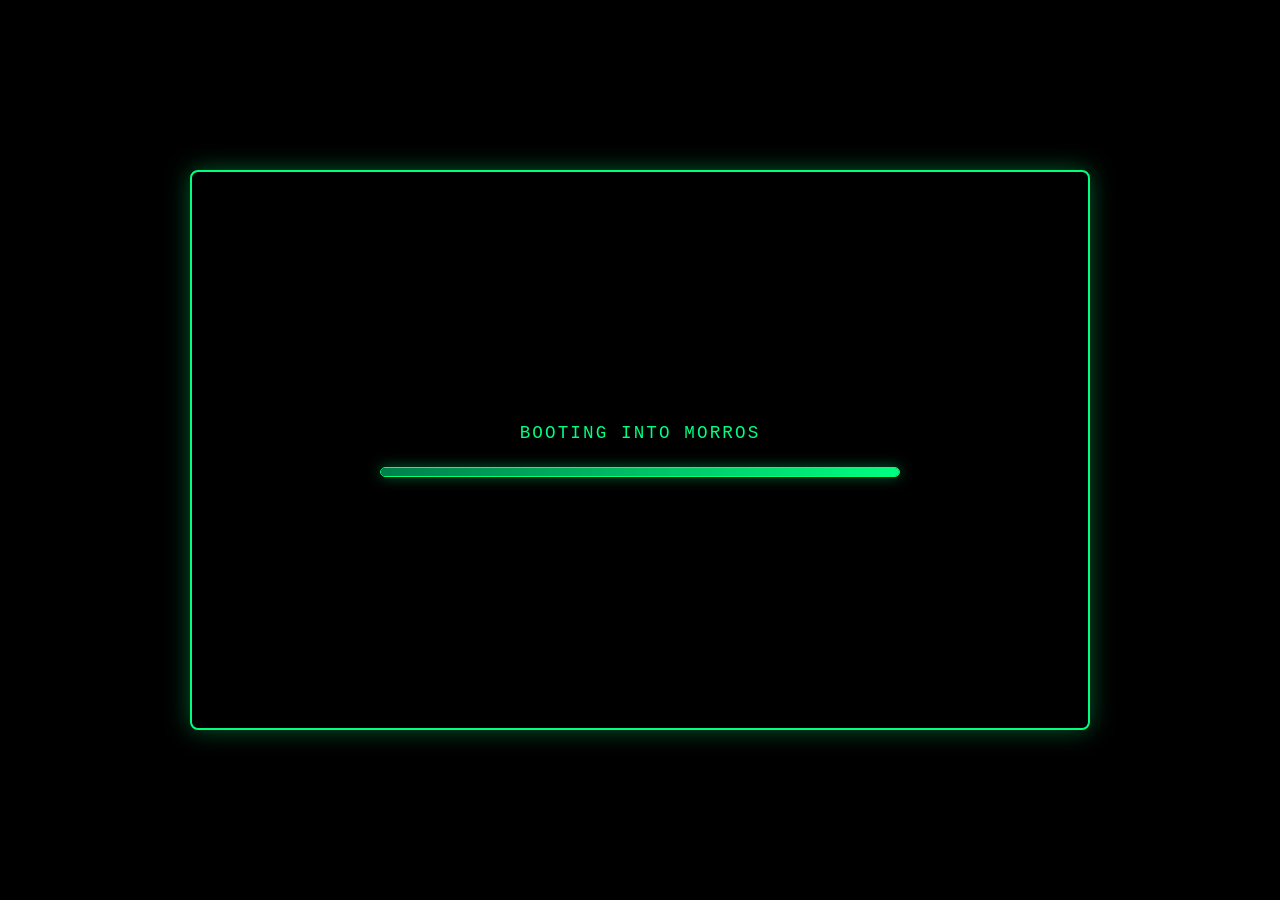
==== index.html @ 29bef324 "Changed MorrOS logo to a drop down menu." ====
<!doctype html>
<html lang="en">
  <head>
    <meta charset="UTF-8" />
    <meta name="viewport" content="width=device-width, initial-scale=1" />
    <title>MorrOS</title>
    <link
      rel="stylesheet"
      href="https://cdnjs.cloudflare.com/ajax/libs/font-awesome/6.7.2/css/all.min.css"
      integrity="sha512-Evv84Mr4kqVGRNSgIGL/F/aIDqQb7xQ2vcrdIwxfjThSH8CSR7PBEakCr51Ck+w+/U6swU2Im1vVX0SVk9ABhg=="
      crossorigin="anonymous"
      referrerpolicy="no-referrer"
    />
    <link rel="stylesheet" href="styles.css" />
  </head>
  <body>
    <!-- Boot screen -->
    <div class="screen" id="boot-screen">
      <div class="screen-inner boot-inner">
        <div class="boot-title">Booting into MorrOS</div>
        <div class="boot-bar-outer">
          <div class="boot-bar-inner"></div>
        </div>
      </div>
    </div>

    <!-- Desktop / “OS” -->
    <div class="desktop hidden" id="desktop">
      <div class="desktop-inner">
        <div class="modal-overlay hidden" id="welcome-modal">
          <article class="window modal-window">
            <header class="window-header">
              <span>WELCOME</span>
            </header>
            <div class="window-body">
              <p>Welcome to MorrOS</p>
              <p>Home of polymath Dr. Jordan Morris</p>
              <p>Please feel free to explore</p>
              <button class="modal-ok" id="welcome-ok">OK</button>
            </div>
          </article>
        </div>

        <header class="top-bar">
          <div class="top-bar-left">
            <div class="menu-dropdown">
              <button
                class="logo-button"
                id="morros-menu-button"
                type="button"
                aria-haspopup="true"
                aria-expanded="false"
                aria-controls="morros-menu"
              >
                MorrOS
              </button>
              <div class="dropdown-menu hidden" id="morros-menu" role="menu">
                <button class="dropdown-item" type="button" role="menuitem">
                  1.21 Gigawatts
                </button>
              </div>
            </div>
            <span class="top-item" data-window="about-window">About</span>
            <span class="top-item" data-window="education-window"
              >Education</span
            >
            <span class="top-item" data-window="projects-window">Projects</span>
            <span class="top-item" data-window="publications-window"
              >Publications</span
            >
            <span class="top-item" data-window="skills-window">Skills</span>
          </div>
          <div class="top-bar-right">
            <div class="top-icons">
              <a
                href="mailto:jordan@jordanmorris.co.uk"
                class="top-icon"
                title="Email"
                aria-label="Email Jordan Morris"
              >
                <i class="fa-regular fa-envelope"></i>
              </a>
              <a
                href="https://www.linkedin.com/in/jordan-morris-a26298294/"
                target="_blank"
                rel="noopener"
                class="top-icon"
                title="LinkedIn"
                aria-label="LinkedIn"
              >
                <i class="fa-brands fa-linkedin"></i>
              </a>
              <a
                href="https://www.researchgate.net/profile/Jordan-Morris-4"
                target="_blank"
                rel="noopener"
                class="top-icon"
                title="ResearchGate"
                aria-label="ResearchGate"
              >
                <i class="fa-brands fa-researchgate"></i>
              </a>
              <a
                href="https://github.com/jordmorr"
                target="_blank"
                rel="noopener"
                class="top-icon"
                title="GitHub"
                aria-label="GitHub"
              >
                <i class="fa-brands fa-github"></i>
              </a>
              <a
                href="https://huggingface.co/jordmorr"
                target="_blank"
                rel="noopener"
                class="top-icon"
                title="Hugging Face"
                aria-label="Hugging Face"
              >
                <svg
                  width="1.25em"
                  height="1.25em"
                  viewBox="0 0 24 24"
                  aria-hidden="true"
                  focusable="false"
                  xmlns="http://www.w3.org/2000/svg"
                >
                  <path
                    d="M16.781 3.277c2.997 1.704 4.844 4.851 4.844 8.258 0 .995-.155 1.955-.443 2.857a1.332 1.332 0 011.125.4 1.41 1.41 0 01.2 1.723c.204.165.352.385.428.632l.017.062c.06.222.12.69-.2 1.166.244.37.279.836.093 1.236-.255.57-.893 1.018-2.128 1.5l-.202.078-.131.048c-.478.173-.89.295-1.061.345l-.086.024c-.89.243-1.808.375-2.732.394-1.32 0-2.3-.36-2.923-1.067a9.852 9.852 0 01-3.18.018C9.778 21.647 8.802 22 7.494 22a11.249 11.249 0 01-2.541-.343l-.221-.06-.273-.08a16.574 16.574 0 01-1.175-.405c-1.237-.483-1.875-.93-2.13-1.501-.186-.4-.151-.867.093-1.236a1.42 1.42 0 01-.2-1.166c.069-.273.226-.516.447-.694a1.41 1.41 0 01.2-1.722c.233-.248.557-.391.917-.407l.078-.001a9.385 9.385 0 01-.44-2.85c0-3.407 1.847-6.554 4.844-8.258a9.822 9.822 0 019.687 0zM4.188 14.758c.125.687 2.357 2.35 2.14 2.707-.19.315-.796-.239-.948-.386l-.041-.04-.168-.147c-.561-.479-2.304-1.9-2.74-1.432-.43.46.119.859 1.055 1.42l.784.467.136.083c1.045.643 1.12.84.95 1.113-.188.295-3.07-2.1-3.34-1.083-.27 1.011 2.942 1.304 2.744 2.006-.2.7-2.265-1.324-2.685-.537-.425.79 2.913 1.718 2.94 1.725l.16.04.175.042c1.227.284 3.565.65 4.435-.604.673-.973.64-1.709-.248-2.61l-.057-.057c-.945-.928-1.495-2.288-1.495-2.288l-.017-.058-.025-.072c-.082-.22-.284-.639-.63-.584-.46.073-.798 1.21.12 1.933l.05.038c.977.721-.195 1.21-.573.534l-.058-.104-.143-.25c-.463-.799-1.282-2.111-1.739-2.397-.532-.332-.907-.148-.782.541zm14.842-.541c-.533.335-1.563 2.074-1.94 2.751a.613.613 0 01-.687.302.436.436 0 01-.176-.098.303.303 0 01-.049-.06l-.014-.028-.008-.02-.007-.019-.003-.013-.003-.017a.289.289 0 01-.004-.048c0-.12.071-.266.25-.427.026-.024.054-.047.084-.07l.047-.036c.022-.016.043-.032.063-.049.883-.71.573-1.81.131-1.917l-.031-.006-.056-.004a.368.368 0 00-.062.006l-.028.005-.042.014-.039.017-.028.015-.028.019-.036.027-.023.02c-.173.158-.273.428-.31.542l-.016.054s-.53 1.309-1.439 2.234l-.054.054c-.365.358-.596.69-.702 1.018-.143.437-.066.868.21 1.353.055.097.117.195.187.296.882 1.275 3.282.876 4.494.59l.286-.07.25-.074c.276-.084.736-.233 1.2-.42l.188-.077.065-.028.064-.028.124-.056.081-.038c.529-.252.964-.543.994-.827l.001-.036a.299.299 0 00-.037-.139c-.094-.176-.271-.212-.491-.168l-.045.01c-.044.01-.09.024-.136.04l-.097.035-.054.022c-.559.23-1.238.705-1.607.745h.006a.452.452 0 01-.05.003h-.024l-.024-.003-.023-.005c-.068-.016-.116-.06-.14-.142a.22.22 0 01-.005-.1c.062-.345.958-.595 1.713-.91l.066-.028c.528-.224.97-.483.985-.832v-.04a.47.47 0 00-.016-.098c-.048-.18-.175-.251-.36-.251-.785 0-2.55 1.36-2.92 1.36-.025 0-.048-.007-.058-.024a.6.6 0 01-.046-.088c-.1-.238.068-.462 1.06-1.066l.209-.126c.538-.32 1.01-.588 1.341-.831.29-.212.475-.406.503-.6l.003-.028c.008-.113-.038-.227-.147-.344a.266.266 0 00-.07-.054l-.034-.015-.013-.005a.403.403 0 00-.13-.02c-.162 0-.369.07-.595.18-.637.313-1.431.952-1.826 1.285l-.249.215-.033.033c-.08.078-.288.27-.493.386l-.071.037-.041.019a.535.535 0 01-.122.036h.005a.346.346 0 01-.031.003l.01-.001-.013.001c-.079.005-.145-.021-.19-.095a.113.113 0 01-.014-.065c.027-.465 2.034-1.991 2.152-2.642l.009-.048c.1-.65-.271-.817-.791-.493zM11.938 2.984c-4.798 0-8.688 3.829-8.688 8.55 0 .692.083 1.364.24 2.008l.008-.009c.252-.298.612-.46 1.017-.46.355.008.699.117.993.312.22.14.465.384.715.694.261-.372.69-.598 1.15-.605.852 0 1.367.728 1.562 1.383l.047.105.06.127c.192.396.595 1.139 1.143 1.68 1.06 1.04 1.324 2.115.8 3.266a8.865 8.865 0 002.024-.014c-.505-1.12-.26-2.17.74-3.186l.066-.066c.695-.684 1.157-1.69 1.252-1.912.195-.655.708-1.383 1.56-1.383.46.007.889.233 1.15.605.25-.31.495-.553.718-.694a1.87 1.87 0 01.99-.312c.357 0 .682.126.925.36.14-.61.215-1.245.215-1.898 0-4.722-3.89-8.55-8.687-8.55zm1.857 8.926l.439-.212c.553-.264.89-.383.89.152 0 1.093-.771 3.208-3.155 3.262h-.184c-2.325-.052-3.116-2.06-3.156-3.175l-.001-.087c0-1.107 1.452.586 3.25.586.716 0 1.379-.272 1.917-.526zm4.017-3.143c.45 0 .813.358.813.8 0 .441-.364.8-.813.8a.806.806 0 01-.812-.8c0-.442.364-.8.812-.8zm-11.624 0c.448 0 .812.358.812.8 0 .441-.364.8-.812.8a.806.806 0 01-.813-.8c0-.442.364-.8.813-.8zm7.79-.841c.32-.384.846-.54 1.33-.394.483.146.83.564.878 1.06.048.495-.212.97-.659 1.203-.322.168-.447-.477-.767-.585l.002-.003c-.287-.098-.772.362-.925.079a1.215 1.215 0 01.14-1.36zm-4.323 0c.322.384.377.92.14 1.36-.152.283-.64-.177-.925-.079l.003.003c-.108.036-.194.134-.273.24l-.118.165c-.11.15-.22.262-.377.18a1.226 1.226 0 01-.658-1.204c.048-.495.395-.913.878-1.059a1.262 1.262 0 011.33.394z"
                    fill="currentColor"
                  ></path>
                </svg>
              </a>
              <a
                href="https://www.credly.com/users/jordan-morris.b3f1a848/badges"
                target="_blank"
                rel="noopener"
                class="top-icon"
                title="Credly"
                aria-label="Credly Badges"
              >
                <i class="fa-solid fa-c"></i>
              </a>
              <a
                href="https://scholar.google.com/citations?user=BD4R4tYAAAAJ"
                target="_blank"
                rel="noopener"
                class="top-icon"
                title="Google Scholar"
                aria-label="Google Scholar"
              >
                <i class="fa-brands fa-google-scholar"></i>
              </a>
              <a
                href="https://www.ncl.ac.uk/engineering/staff/profile/jordanmorris.html"
                target="_blank"
                rel="noopener"
                class="top-icon"
                title="Newcastle University"
                aria-label="Newcastle University Profile"
              >
                <i class="fa-solid fa-school"></i>
              </a>
            </div>
            <span id="top-clock"></span>
          </div>
        </header>

        <main class="desktop-main">
          <section class="windows-area">
            <!-- ABOUT (already open by default) -->
            <article class="window" id="about-window">
              <header class="window-header">
                <span>ABOUT.md</span>
                <button class="btn-close" data-close>&times;</button>
              </header>

              <div class="window-body">
                <div class="about-card">
                  <div class="about-image">
                    <video
                      id="profile-video"
                      src="images/profile.mp4"
                      poster="images/profile.jpg"
                      preload="auto"
                      playsinline
                      muted
                    ></video>
                  </div>

                  <div class="about-content">
                    <p class="name-title"><strong>Dr. Jordan Morris</strong></p>
                    <p>
                      <span class="highlight-role">AI Guru</span> |
                      <span class="highlight-role">ASIC Designer</span> |
                      <span class="highlight-role">Electronic Engineer</span> |
                      <span class="highlight-role">Software Dev </span> |
                      <span class="highlight-role">DevOps</span> |
                      <span class="highlight-role">Full Stack</span>
                    </p>

                    <p>
                      <span class="location">Bay Area, California, USA</span> •
                      Dual-National (British/Irish) with US Green Card (EB-1A
                      Visa)
                    </p>

                    <p>
                      25+ years programming experience in various languages
                      (C/C++, Python, TypeScript) and 13+ years ASIC hardware
                      design (Cadence &amp; Synopsys flows, Calibre) mainly
                      digital, but some analog. Speciality skills include
                      asynchronous logic design, subthreshold design and
                      physical modelling.
                    </p>

                    <p>
                      8+ years experience working in AI research, principally
                      focused on novel bitwise AI architectures.
                    </p>

                    <p>
                      I started web development by learning HTML using
                      Dreamweaver, LAMP stacks, Flash and ActionScript in my
                      teens and have remained up to date with the topic ever
                      since.
                    </p>

                    <p>Currently in love with Agentic AI.</p>

                    <p>
                      <strong>Contact:</strong>
                      <a href="mailto:jordan@jordanmorris.co.uk">
                        jordan@jordanmorris.co.uk
                      </a>
                    </p>
                  </div>
                </div>
              </div>
            </article>

            <!-- EDUCATION (open by default) -->
            <article class="window" id="education-window">
              <header class="window-header">
                <span>EDUCATION.md</span>
                <button class="btn-close" data-close>&times;</button>
              </header>
              <div class="window-body">
                <p>
                  <strong class="section-title"
                    >Education – Newcastle University, UK</strong
                  >
                </p>

                <div class="education-columns">
                  <div class="education-column">
                    <span class="degree"
                      >PhD – VLSI Design and Semiconductor Physics</span
                    >
                    <p>iCase award (Sponsored PhD)</p>
                    <p>Served at Arm HQ, Cambridge UK</p>
                    <p>Applied Silicon Research Team</p>
                    <p>
                      (Small 9-man research group with 3 of the original 12
                      founders)
                    </p>
                    <p>
                      <a
                        href="https://www.researchgate.net/publication/332819889_A_Novel_Deep_Submicron_Bulk_Planar_Sizing_Strategy_For_Low_Energy_Subthreshold_Standard_Cell_Libraries"
                        target="_blank"
                        class="paper-title"
                        >Thesis</a
                      >
                    </p>
                    <p class="date">2013 – 2018</p>
                  </div>

                  <div class="education-column">
                    <span class="degree"
                      >MEng – Electrical and Electronic Engineering</span
                    >
                    <p>summa cum laude</p>
                    <p>with first class honours</p>
                    <p class="date">2012 – 2013</p>
                  </div>

                  <div class="education-column">
                    <span class="degree"
                      >BEng – Electrical and Electronic Engineering</span
                    >
                    <p class="date">2009 – 2012</p>
                  </div>
                </div>
              </div>
            </article>

            <!-- PROJECTS (open by default) -->
            <article class="window" id="projects-window">
              <header class="window-header">
                <span>PROJECTS.md</span>
                <button class="btn-close" data-close>&times;</button>
              </header>
              <div class="window-body">
                <p><strong class="section-title">Projects</strong></p>
                <div class="projects-columns">
                  <div class="project-column">
                    <a href="https://www.bitset.ai/" target="_blank">
                      <img
                        src="images/bitset.png"
                        alt="Bitset Technologies"
                        class="project-logo"
                      />
                    </a>
                    <h3>
                      <a href="https://www.bitset.ai/" target="_blank"
                        >Bitset Technologies</a
                      >
                    </h3>
                    <p class="role">Founder and CTO</p>
                    <p class="date">Aug 2024 – Jan 2026</p>
                  </div>
                  <div class="project-column">
                    <a href="https://www.literal-labs.ai" target="_blank">
                      <img
                        src="images/literal-labs.png"
                        alt="Literal Labs"
                        class="project-logo"
                      />
                    </a>
                    <h3>
                      <a href="https://www.literal-labs.ai" target="_blank"
                        >Literal Labs</a
                      >
                    </h3>
                    <p class="role">Principal Engineer</p>
                    <p class="date">Feb 2023 – Jan 2024</p>
                  </div>
                  <div class="project-column">
                    <a href="http://poets-project.org/" target="_blank">
                      <img
                        src="images/POETS-logo.svg"
                        alt="POETS"
                        class="project-logo"
                      />
                    </a>
                    <h3>
                      <a href="http://poets-project.org/" target="_blank"
                        >POETS</a
                      >
                    </h3>
                    <p class="role">Research Associate</p>
                    <p class="date">Aug 2019 – May 2023</p>
                  </div>
                </div>
              </div>
            </article>

            <!-- PUBLICATIONS (open by default) -->
            <article class="window" id="publications-window">
              <header class="window-header">
                <span>PUBLICATIONS.md</span>
                <button class="btn-close" data-close>&times;</button>
              </header>
              <div class="window-body">
                <p><strong class="section-title">Publications</strong></p>
                <ul class="project-list">
                  <li>
                    <span class="bullet">▸</span>
                    <a
                      href="https://arxiv.org/abs/2403.09680"
                      target="_blank"
                      class="paper-title"
                      >Pre-Sorted Tsetlin Machine (The Genetic K-Medoid
                      Method)</a
                    ><br />
                    J. Morris, A. Yakovlev, Pre-Print, ISTM (International
                    Symposium on the Tsetlin Machine), 2024
                  </li>
                  <li>
                    <span class="bullet">▸</span>
                    <a
                      href="https://www.researchgate.net/publication/375105235_An_Event-Driven_Approach_to_Genotype_Imputation_on_a_Custom_RISC-V_Cluster"
                      target="_blank"
                      class="paper-title"
                      >An Event Driven Approach To Genotype Imputation On A
                      RISC-V Cluster</a
                    ><br />
                    J. Morris, A. Rafiev, G. Bragg, M. Vousden, D. B. Thomas, A.
                    Yakovlev, A. D. Brown, IEEE Transactions on Computational
                    Biology and Bioinformatics, 2023
                  </li>
                  <li>
                    <span class="bullet">▸</span>
                    <a
                      href="https://www.researchgate.net/publication/366428042_Event-based_high_throughput_computing_A_series_of_case_studies_on_a_massively_parallel_softcore_machine"
                      target="_blank"
                      class="paper-title"
                      >Event-based High Throughput Computing: A Series of Case
                      Studies on a Massively Parallel Softcore Machine</a
                    ><br />
                    M. Vousden, J. Morris, G. M. Bragg, J. Beaumont, A. Rafiev,
                    W. Luk, D. Thomas, A. D. Brown, IET Computers & Digital
                    Techniques, 2022
                  </li>
                  <li>
                    <span class="bullet">▸</span>
                    <a
                      href="https://www.researchgate.net/publication/362416670_A_Subthreshold_Layout_Strategy_for_Faster_and_Lower_Energy_Complex_Digital_Circuits"
                      target="_blank"
                      class="paper-title"
                      >A Subthreshold Layout Strategy for Faster and Lower
                      Energy Complex Digital Circuits</a
                    ><br />
                    J. Morris, P. Prabhat, J. Myers, A. Yakovlev, Journal of Low
                    Power Electronics and Applications 12, no. 3: 43, 2022
                  </li>
                  <li>
                    <span class="bullet">▸</span>
                    <a
                      href="https://www.researchgate.net/publication/361462342_An_Alternate_Feedback_Mechanism_for_Tsetlin_Machines_on_Parallel_Architectures"
                      target="_blank"
                      class="paper-title"
                      >An Alternate Feedback Mechanism for Tsetlin Machines on
                      Parallel Architectures</a
                    ><br />
                    J. Morris, A. Rafiev, F. Xia, R. Shafik, A. Yakovlev, O. C.
                    Granmo, A. D. Brown, 2022 IEEE International Symposium on
                    Tsetlin Machines, Grimstadt
                  </li>
                  <li>
                    <span class="bullet">▸</span>
                    <a
                      href="https://www.researchgate.net/publication/362469851_Visualization_of_Machine_Learning_Dynamics_in_Tsetlin_Machines"
                      target="_blank"
                      class="paper-title"
                      >Visualization of Machine Learning Dynamics in Tsetlin
                      Machines</a
                    ><br />
                    A. Rafiev, J. Morris, F. Xia, R. Shafik, A. Yakovlev, O. C.
                    Granmo, A. D. Brown, 2022 IEEE International Symposium on
                    Tsetlin Machines, Grimstadt
                  </li>
                  <li>
                    <span class="bullet">▸</span>
                    <a
                      href="https://www.researchgate.net/publication/360053677_Practical_Distributed_Implementation_of_Very_Large_Scale_Petri_Net_Simulations"
                      target="_blank"
                      class="paper-title"
                      >Practical Distributed Implementation of Very Large Scale
                      Petri Net Simulations</a
                    ><br />
                    A. Rafiev, J. Morris, F. Xia, A. Yakovlev, M. Naylor, S.
                    Moore, D. B. Thomas, G. M. Bragg, M. Vousden, A. D. Brown,
                    In: Koutny, M., Kordon, F., Moldt, D. (eds) Transactions on
                    Petri Nets and Other Models of Concurrency XVI. Lecture
                    Notes in Computer Science, vol 13220. Springer, Berlin,
                    Heidelberg
                  </li>
                  <li>
                    <span class="bullet">▸</span>
                    <a
                      href="https://www.researchgate.net/publication/354111561_Low-Latency_Asynchronous_Logic_Design_for_Inference_at_the_Edge"
                      target="_blank"
                      class="paper-title"
                      >Low-Latency Asynchronous Logic Design for Inference at
                      the Edge</a
                    ><br />
                    A. Wheeldon, A. Yakovlev, R. Shafik and J. Morris, Design,
                    Automation & Test in Europe Conference & Exhibition (DATE),
                    2021, pp. 370-373
                  </li>
                  <li>
                    <span class="bullet">▸</span>
                    <a
                      href="https://www.researchgate.net/publication/332161368_Self-timed_minimum_latency_circuits_for_the_internet_of_things"
                      target="_blank"
                      class="paper-title"
                      >Self-timed, Minimum Latency Circuits for the Internet of
                      Things</a
                    ><br />
                    A. Wheeldon, J. Morris, D. Sokolov, A. Yakovlev, Integration
                    2019, 69, 138-146
                  </li>
                  <li>
                    <span class="bullet">▸</span>
                    <a
                      href="https://www.researchgate.net/publication/318665805_Unconventional_Layout_Techniques_for_a_High_Performance_Low_Variability_Subthreshold_Standard_Cell_Library"
                      target="_blank"
                      class="paper-title"
                      >Unconventional Layout Techniques for a High Performance,
                      Low Variability Subthreshold Standard Cell Library</a
                    ><br />
                    J. Morris, P. Prabhat, J. Myers and A. Yakovlev, 2017 IEEE
                    Computer Society Annual Symposium on VLSI (ISVLSI), Bochum,
                    2017, pp. 19-24
                  </li>
                  <li>
                    <span class="bullet">▸</span>
                    <a
                      href="https://www.researchgate.net/publication/321111897_Power_proportional_adder_design_for_Internet_of_Things_in_a_65_nm_process"
                      target="_blank"
                      class="paper-title"
                      >Power-Proportional Adder Design for Internet of Things in
                      a 65nm Process</a
                    ><br />
                    A. Wheeldon, J. Morris, D. Sokolov and A. Yakovlev, 2017
                    27th International Symposium on Power and Timing Modeling,
                    Optimization and Simulation (PATMOS), Thessaloniki, 2017,
                    pp. 1-6.
                  </li>
                </ul>
              </div>
            </article>

            <!-- SKILLS (open by default) -->
            <article class="window" id="skills-window">
              <header class="window-header">
                <span>SKILLS.md</span>
                <button class="btn-close" data-close>&times;</button>
              </header>
              <div class="window-body">
                <div class="skills-grid">
                  <section class="skills-subwindow skills-subwindow-hardware">
                    <header class="skills-subwindow-header">
                      <strong class="section-title">Hardware Skills</strong>
                    </header>
                    <div class="skills-subwindow-body">
                      <p><span class="course-year">Languages</span></p>
                      <ul class="project-list">
                        <li><span class="bullet">▸</span> Verilog/SystemVerilog</li>
                        <li><span class="bullet">▸</span> VHDL</li>
                      </ul>

                      <p>
                        <span class="course-year">Cadence Digital ASIC Flow</span>
                      </p>
                      <ul class="project-list">
                        <li><span class="bullet">▸</span> Xcelium</li>
                        <li><span class="bullet">▸</span> Genus</li>
                        <li><span class="bullet">▸</span> Innovus</li>
                        <li><span class="bullet">▸</span> Tempus</li>
                        <li><span class="bullet">▸</span> Voltus</li>
                        <li><span class="bullet">▸</span> Joules</li>
                        <li><span class="bullet">▸</span> Quantus</li>
                        <li><span class="bullet">▸</span> Pegasus</li>
                        <li><span class="bullet">▸</span> Conformal</li>
                        <li><span class="bullet">▸</span> JasperGold</li>
                      </ul>

                      <p><span class="course-year">Cadence Analog ASIC Flow</span></p>
                      <ul class="project-list">
                        <li><span class="bullet">▸</span> Virtuoso</li>
                        <li><span class="bullet">▸</span> ADEXL</li>
                        <li><span class="bullet">▸</span> Spectre</li>
                      </ul>

                      <p>
                        <span class="course-year">Synopsys Digital ASIC Flow</span>
                      </p>
                      <ul class="project-list">
                        <li><span class="bullet">▸</span> VCS</li>
                        <li><span class="bullet">▸</span> Design Compiler</li>
                        <li><span class="bullet">▸</span> IC Compiler</li>
                        <li><span class="bullet">▸</span> PrimeTime</li>
                      </ul>

                      <p><span class="course-year">Physical ASIC Design</span></p>
                      <ul class="project-list">
                        <li><span class="bullet">▸</span> HSpice</li>
                        <li><span class="bullet">▸</span> SiliconSmart</li>
                        <li><span class="bullet">▸</span> Liberate</li>
                      </ul>

                      <p><span class="course-year">FPGA Design</span></p>
                      <ul class="project-list">
                        <li><span class="bullet">▸</span> Xilinx Vivado</li>
                        <li><span class="bullet">▸</span> Intel Quartus</li>
                      </ul>

                      <p><span class="course-year">Niche Skills</span></p>
                      <ul class="project-list">
                        <li>
                          <span class="bullet">▸</span> Asynchronous Logic Design
                        </li>
                        <li><span class="bullet">▸</span> Subthreshold Physics</li>
                      </ul>
                    </div>
                  </section>

                  <section class="skills-subwindow skills-subwindow-software">
                    <header class="skills-subwindow-header">
                      <strong class="section-title">Software Skills</strong>
                    </header>
                    <div class="skills-subwindow-body">
                      <p><span class="course-year">Recent Experience</span></p>
                      <ul class="project-list">
                        <li><span class="bullet">▸</span> Typescript/Javascript</li>
                        <li><span class="bullet">▸</span> C</li>
                        <li><span class="bullet">▸</span> C++</li>
                        <li><span class="bullet">▸</span> Python</li>
                        <li><span class="bullet">▸</span> Bash</li>
                        <li><span class="bullet">▸</span> CUDA</li>
                        <li><span class="bullet">▸</span> MPI</li>
                      </ul>

                      <p><span class="course-year">Previous Experience</span></p>
                      <ul class="project-list">
                        <li><span class="bullet">▸</span> .NET</li>
                        <li><span class="bullet">▸</span> Visual Basic</li>
                        <li><span class="bullet">▸</span> Java</li>
                      </ul>
                    </div>
                  </section>

                  <section class="skills-subwindow skills-subwindow-ai">
                    <header class="skills-subwindow-header">
                      <strong class="section-title">AI Skills</strong>
                    </header>
                    <div class="skills-subwindow-body">
                      <ul class="project-list">
                        <li><span class="bullet">▸</span> Tensorflow (+lite)</li>
                        <li><span class="bullet">▸</span> PyTorch</li>
                        <li><span class="bullet">▸</span> Keras</li>
                        <li><span class="bullet">▸</span> Agentic AI</li>
                        <li><span class="bullet">▸</span> MCP</li>
                        <li><span class="bullet">▸</span> LLM Fine-Tuning</li>
                      </ul>
                    </div>
                  </section>

                  <section class="skills-subwindow skills-subwindow-web">
                    <header class="skills-subwindow-header">
                      <strong class="section-title">Web Development Skills</strong>
                    </header>
                    <div class="skills-subwindow-body">
                      <ul class="project-list">
                        <li><span class="bullet">▸</span> MERN Stack</li>
                        <li><span class="bullet">▸</span> Next.js</li>
                        <li><span class="bullet">▸</span> SQL</li>
                        <li><span class="bullet">▸</span> Tailwind</li>
                        <li><span class="bullet">▸</span> Sass</li>
                        <li><span class="bullet">▸</span> Docker</li>
                        <li><span class="bullet">▸</span> Kubernetes</li>
                      </ul>
                    </div>
                  </section>

                  <section class="skills-subwindow skills-subwindow-wide">
                    <header class="skills-subwindow-header">
                      <strong class="section-title"
                        >External Development Courses</strong
                      >
                    </header>
                    <div class="skills-subwindow-body">
                      <ul class="project-list">
                        <li>
                          <span class="bullet">▸</span>
                          <span class="course-year">2023</span> - Hardware-Efficient
                          Machine Learning |
                          <span class="course-length">2 days</span> |
                          <span class="course-location">IMEC Academy, Leuven</span>
                        </li>
                        <li>
                          <span class="bullet">▸</span>
                          <span class="course-year">2019</span> - Comprehensive
                          Digital IC Implementation and Sign-Off (using Cadence
                          Tools) | <span class="course-length">5 days</span> |
                          <span class="course-location"
                            >Europractice MSC STFC Rutherford Appleton
                            Laboratory</span
                          >
                        </li>
                        <li>
                          <span class="bullet">▸</span>
                          <span class="course-year">2018</span> - Advanced Low Power
                          Digital IC Implementation (using Cadence Tools) |
                          <span class="course-length">3 days</span> |
                          <span class="course-location"
                            >Europractice MSC STFC Rutherford Appleton
                            Laboratory</span
                          >
                        </li>
                        <li>
                          <span class="bullet">▸</span>
                          <span class="course-year">2017</span> - Real Time Software
                          Design with UML |
                          <span class="course-length">5 days</span> |
                          <span class="course-location">Feabhas Onsite</span>
                        </li>
                        <li>
                          <span class="bullet">▸</span>
                          <span class="course-year">2017</span> - Advanced C
                          Programming | <span class="course-length">5 days</span> |
                          <span class="course-location">Feabhas Onsite</span>
                        </li>
                        <li>
                          <span class="bullet">▸</span>
                          <span class="course-year">2015</span> - Introduction to
                          FPGA Design using Xilinx Vivado Tools |
                          <span class="course-length">2 days</span> |
                          <span class="course-location"
                            >Europractice MSC STFC Rutherford Appleton
                            Laboratory</span
                          >
                        </li>
                        <li>
                          <span class="bullet">▸</span>
                          <span class="course-year">2015</span> - Introduction to
                          FPGA Design using Altera Quartus II |
                          <span class="course-length">2 days</span> |
                          <span class="course-location"
                            >Europractice MSC STFC Rutherford Appleton
                            Laboratory</span
                          >
                        </li>
                        <li>
                          <span class="bullet">▸</span>
                          <span class="course-year">2015</span> - Verilog and System
                          Verilog for Design |
                          <span class="course-length">4 days</span> |
                          <span class="course-location"
                            >Europractice MSC STFC Rutherford Appleton
                            Laboratory</span
                          >
                        </li>
                        <li>
                          <span class="bullet">▸</span>
                          <span class="course-year">2015</span> - Comprehensive
                          Digital IC Implementation and Sign-Off (using Synopsys
                          Tools) | <span class="course-length">5 days</span> |
                          <span class="course-location"
                            >Europractice MSC STFC Rutherford Appleton
                            Laboratory</span
                          >
                        </li>
                        <li>
                          <span class="bullet">▸</span>
                          <span class="course-year">2014</span> - Introduction to
                          Analogue and Mixed Signal IC Design |
                          <span class="course-length">5 days</span> |
                          <span class="course-location"
                            >Europractice MSC STFC Rutherford Appleton
                            Laboratory</span
                          >
                        </li>
                        <li>
                          <span class="bullet">▸</span>
                          <span class="course-year">2014</span> - Introduction to
                          Technology CAD using Synopsys Sentaurus TCAD Tools |
                          <span class="course-length">3 days</span> |
                          <span class="course-location"
                            >Europractice MSC STFC Rutherford Appleton
                            Laboratory</span
                          >
                        </li>
                        <li>
                          <span class="bullet">▸</span>
                          <span class="course-year">2014</span> - Mixed Signal IC
                          Design and Implementation |
                          <span class="course-length">4 days</span> |
                          <span class="course-location"
                            >Europractice MSC STFC Rutherford Appleton
                            Laboratory</span
                          >
                        </li>
                        <li>
                          <span class="bullet">▸</span>
                          <span class="course-year">2013</span> - Analog IC Design,
                          Simulation, Layout and Verification |
                          <span class="course-length">5 days</span> |
                          <span class="course-location"
                            >Europractice MSC STFC Rutherford Appleton
                            Laboratory</span
                          >
                        </li>
                      </ul>
                    </div>
                  </section>
                </div>
              </div>
            </article>
          </section>
        </main>
      </div>
    </div>

    <script src="script.js"></script>
  </body>
</html>
---- styles.css ----
*,
*::before,
*::after {
  box-sizing: border-box;
  margin: 0;
  padding: 0;
}

html,
body {
  height: 100%;
  overflow: hidden;
}

body {
  background: #000;
  color: #00ff7f;
  font-family:
    'IBM Plex Mono', ui-monospace, SFMono-Regular, Menlo, Monaco, Consolas,
    'Liberation Mono', 'Courier New', monospace;
  display: flex;
  align-items: center;
  justify-content: center;
}

.screen {
  width: min(900px, 100vw - 2rem);
  height: min(560px, 100vh - 2rem);
  border-radius: 8px;
  border: 2px solid #00ff7f;
  box-shadow: 0 0 24px rgba(0, 255, 127, 0.35);
  padding: 1.5rem 2rem;
  display: flex;
  align-items: flex-start;
  justify-content: flex-start;
}

.screen-inner {
  width: 100%;
  height: 100%;
  display: flex;
  flex-direction: column;
  gap: 0.4rem;
  font-size: 0.98rem;
}

.boot-inner {
  align-items: center;
  justify-content: center;
  gap: 1.5rem;
}

.boot-title {
  font-size: 1.1rem;
  letter-spacing: 0.12em;
  text-transform: uppercase;
}

.boot-bar-outer {
  width: 100%;
  max-width: 520px;
  height: 10px;
  border-radius: 999px;
  border: 1px solid #00ff7f;
  overflow: hidden;
  background: rgba(0, 0, 0, 0.8);
  box-shadow: 0 0 14px rgba(0, 255, 127, 0.4);
}

.boot-bar-inner {
  height: 100%;
  width: 0;
  background: linear-gradient(90deg, #007f4b, #00ff7f);
  box-shadow: 0 0 20px rgba(0, 255, 127, 0.9);
  transition: width 0.1s linear;
  animation: bootLoad 1500ms linear forwards;
}

@keyframes bootLoad {
  to {
    width: 100%;
  }
}

.hidden {
  display: none !important;
}

/* Desktop / OS layout */
.desktop {
  width: 100%;
  height: 100%;
  display: flex;
  align-items: stretch;
  justify-content: center;
  background: #000;
  color: #c0ffe0;
}

.desktop-inner {
  width: 100%;
  height: 100%;
  margin: 0;
  border-radius: 0;
  border: 2px solid #00ff7f;
  box-shadow: 0 0 30px rgba(0, 255, 127, 0.4);
  display: flex;
  flex-direction: column;
  overflow: hidden;
  background: rgba(0, 0, 0, 0.92);
}

.modal-overlay {
  position: absolute;
  inset: 0;
  display: flex;
  align-items: center;
  justify-content: center;
  background: rgba(0, 0, 0, 0.65);
  z-index: 20;
}

.modal-window {
  height: auto !important;
  min-height: 0 !important;
  max-height: 85vh;
  width: 100%;
  max-width: 380px;
}

.modal-window .window-body {
  text-align: center;
  gap: 0.6rem;
  flex: none;
}

.modal-ok {
  margin-top: 0.8rem;
  background-color: #00ff7f;
  color: #000;
  border: 2px solid #00ff7f;
  padding: 0.45rem 1.5rem;
  font-family: inherit;
  font-size: 0.95rem;
  font-weight: 600;
  cursor: pointer;
  transition: all 0.25s ease;
  border-radius: 4px;
  text-transform: uppercase;
  letter-spacing: 0.05em;
}

.modal-ok:hover {
  background-color: #7cffbf;
  color: #001a0e;
  border-color: #7cffbf;
  box-shadow: 0 0 12px rgba(0, 255, 127, 0.6);
  transform: translateY(-1px);
}

.top-bar {
  display: flex;
  align-items: center;
  justify-content: space-between;
  padding: 0.4rem 0.75rem;
  background: linear-gradient(to bottom, #00351b, #001a0e);
  border-bottom: 1px solid #00ff7f;
  font-size: 0.8rem;
  flex-shrink: 0;
  z-index: 10;
}

.top-bar-left {
  display: flex;
  align-items: center;
  gap: 0.75rem;
}

.menu-dropdown {
  position: relative;
}

.logo-button {
  font: inherit;
  font-weight: 700;
  letter-spacing: 0.15em;
  color: #00ff7f;
  background: transparent;
  border: 1px solid transparent;
  padding: 0.2rem 0.45rem;
  cursor: pointer;
  text-transform: none;
  transition: all 0.2s ease;
}

.logo-button:hover,
.logo-button[aria-expanded='true'] {
  color: #cffff0;
  border-color: rgba(0, 255, 127, 0.7);
  background: rgba(0, 255, 127, 0.12);
  box-shadow: 0 0 12px rgba(0, 255, 127, 0.25);
}

.logo-button:focus-visible,
.dropdown-item:focus-visible {
  outline: 1px solid #7cffbf;
  outline-offset: 2px;
}

.dropdown-menu {
  position: absolute;
  top: calc(100% + 0.35rem);
  left: 0;
  min-width: 210px;
  padding: 0.35rem;
  border: 1px solid #00ff7f;
  background: linear-gradient(to bottom, #002412, #000);
  box-shadow: 0 0 18px rgba(0, 255, 127, 0.25);
  z-index: 25;
}

.dropdown-item {
  width: 100%;
  font: inherit;
  font-weight: 700;
  color: #c0ffe0;
  background: transparent;
  border: 1px solid transparent;
  padding: 0.45rem 0.6rem;
  text-align: left;
  cursor: pointer;
  transition: all 0.2s ease;
}

.dropdown-item:hover {
  color: #001a0e;
  background: #7cffbf;
  border-color: #7cffbf;
}

.top-item {
  cursor: pointer;
  opacity: 0.8;
  transition: all 0.25s ease;
}

.top-item:hover {
  opacity: 1;
  color: #7cffbf;
  text-shadow:
    0 0 6px #00ff7f,
    0 0 12px #00ff7f,
    0 0 20px rgba(0, 255, 127, 0.8);
  transform: translateY(-1px);
}

.top-bar-right {
  display: flex;
  align-items: center;
  gap: 1.1rem;
  font-variant-numeric: tabular-nums;
}

.top-icons {
  display: flex;
  align-items: center;
  gap: 0.95rem;
}

.top-icon {
  color: #00ff7f;
  font-size: 1.22rem;
  transition: all 0.2s ease;
  display: flex;
  align-items: center;
  justify-content: center;
  text-decoration: none;
}

.top-icon:hover {
  color: #7cffbf;
  transform: scale(1.18) translateY(-1px);
  text-decoration: none;
}

.desktop-main {
  flex: 1;
  display: flex;
  flex-direction: column;
  overflow: hidden;
}

.windows-area {
  flex: 1;
  padding: 0.75rem;
  display: flex;
  flex-direction: column;
  gap: 1.25rem;
  overflow-y: auto;
  overflow-x: hidden;
  scrollbar-width: thin;
  scrollbar-color: #00ff7f rgba(0, 255, 127, 0.2);
}

.windows-area::-webkit-scrollbar {
  width: 8px;
}

.windows-area::-webkit-scrollbar-thumb {
  background: #00ff7f;
  border-radius: 4px;
}

.window {
  border-radius: 6px;
  border: 1px solid rgba(0, 255, 127, 0.6);
  background: radial-gradient(circle at top left, #002818, #000 70%);
  display: flex;
  flex-direction: column;
  width: 100%;
  flex-shrink: 0;
  min-height: 340px;
}

.window-header {
  display: flex;
  align-items: center;
  justify-content: space-between;
  padding: 0.35rem 0.5rem;
  background: linear-gradient(to right, #004526, #002414);
  border-bottom: 1px solid rgba(0, 255, 127, 0.7);
  font-size: 0.78rem;
  letter-spacing: 0.08em;
}

.btn-close {
  background: transparent;
  border: 1px solid rgba(0, 255, 127, 0.7);
  border-radius: 2px;
  color: inherit;
  font-size: 0.7rem;
  width: 1.2rem;
  height: 1.1rem;
  padding: 0;
  cursor: pointer;
  transition: all 0.25s ease;
}

.btn-close:hover {
  background: rgba(0, 255, 127, 0.2);
  border-color: #00ff7f;
  color: #00ff7f;
  box-shadow: 0 0 12px rgba(0, 255, 127, 0.9);
  transform: scale(1.15);
}

.btn-close:active {
  transform: scale(0.95);
  background: rgba(0, 255, 127, 0.3);
}

.window-body {
  padding: 0.6rem 0.7rem;
  font-size: 0.84rem;
  line-height: 1.5;
  flex: 1;
  overflow-y: auto;
  overflow-x: hidden;
  color: #f8f8f2;
}

/* IDE-STYLE COLORING */
.window-body strong,
.window-body .section-title {
  color: #50fa7b;
}

.paper-title {
  color: #8be9fd;
  font-weight: 600;
}

.degree {
  color: #bd93f9;
}

.location {
  color: #ffb86c;
}

.date {
  color: #f1fa8c;
}

.course-year {
  color: #bd93f9;
}

.course-length {
  color: #ff79c6;
}

.course-location {
  color: #f1fa8c;
}

.window-body a {
  color: #50fa7b;
  text-decoration: underline;
}

.window-body a:hover {
  color: #8be9fd;
}

.project-list .bullet {
  color: #50fa7b;
  font-weight: bold;
}

.project-list {
  list-style: none;
  display: flex;
  flex-direction: column;
  gap: 0.2rem;
}

.bullet {
  margin-right: 0.3rem;
  color: #00ff7f;
}

/* SKILLS WINDOW */
#skills-window .window-body {
  display: flex;
  flex-direction: column;
  min-height: 0;
}

.skills-grid {
  display: grid;
  grid-template-columns: repeat(2, minmax(0, 1fr));
  gap: 0.75rem;
  min-height: 0;
  flex: 1;
  align-content: start;
}

.skills-subwindow {
  border: 1px solid rgba(0, 255, 127, 0.35);
  border-radius: 4px;
  background: rgba(0, 28, 16, 0.62);
  display: flex;
  flex-direction: column;
  min-height: 0;
}

.skills-subwindow-header {
  padding: 0.35rem 0.55rem;
  border-bottom: 1px solid rgba(0, 255, 127, 0.35);
  background: linear-gradient(to right, rgba(0, 69, 38, 0.9), rgba(0, 36, 20, 0.9));
  letter-spacing: 0.03em;
}

.skills-subwindow-body {
  padding: 0.5rem 0.55rem 0.6rem;
  overflow: visible;
  min-height: 0;
}

.skills-subwindow-body p {
  margin-bottom: 0.35rem;
}

.skills-subwindow-body .project-list + p {
  margin-top: 0.5rem;
}

.skills-subwindow-hardware {
  grid-column: 1;
  grid-row: 1 / span 3;
}

.skills-subwindow-software {
  grid-column: 2;
  grid-row: 1;
}

.skills-subwindow-ai {
  grid-column: 2;
  grid-row: 2;
}

.skills-subwindow-web {
  grid-column: 2;
  grid-row: 3;
}

.skills-subwindow-wide {
  grid-column: 1 / -1;
  grid-row: 4;
}

/* ABOUT WINDOW */
.about-card {
  display: flex;
  gap: 1.2rem;
  align-items: flex-start;
  flex-wrap: wrap;
}

.about-image {
  flex: 0 0 300px;
}

.about-image img,
.about-image video {
  width: 100%;
  height: auto;
  display: block;
  border-radius: 4px;
  border: 1px solid rgba(0, 255, 127, 0.4);
  box-shadow: 0 0 10px rgba(0, 255, 127, 0.2);
}

.about-content {
  flex: 1;
  min-width: 260px;
}

.about-content p {
  margin-bottom: 1.05rem;
}

.name-title {
  font-size: 1.68rem;
  margin-top: 1rem;
  margin-bottom: 1.5rem;
  line-height: 1.2;
}

.highlight-role {
  color: #ff79c6;
  font-weight: 600;
}

.education-columns {
  display: flex;
  gap: 1.75rem;
  flex-wrap: wrap;
  margin-top: 1.2rem;
}

.education-column {
  flex: 1;
  min-width: 240px;
  background: rgba(0, 40, 24, 0.35);
  border: 1px solid rgba(0, 255, 127, 0.25);
  border-radius: 5px;
  padding: 1.1rem 1.25rem;
}

.education-column .degree {
  font-size: 1.05rem;
  font-weight: 600;
  display: block;
  margin-bottom: 0.6rem;
}

.education-column p {
  margin-bottom: 0.45rem;
  line-height: 1.45;
}

.education-column .date {
  font-style: italic;
  font-size: 0.9rem;
  opacity: 0.9;
}

.projects-columns {
  display: flex;
  gap: 1.75rem;
  flex-wrap: wrap;
  margin-top: 1.2rem;
}

.project-column {
  flex: 1;
  min-width: 240px;
  background: rgba(0, 40, 24, 0.35);
  border: 1px solid rgba(0, 255, 127, 0.25);
  border-radius: 5px;
  padding: 1.1rem 1.25rem;
  text-align: center;
}

.project-column img.project-logo {
  width: 100%;
  height: auto;
  border-radius: 4px;
  border: 1px solid rgba(0, 255, 127, 0.4);
  box-shadow: 0 0 10px rgba(0, 255, 127, 0.2);
  margin-bottom: 1rem;
}

.project-column h3 {
  font-size: 1.05rem;
  font-weight: 600;
  color: #bd93f9;
  margin-bottom: 0.6rem;
}

.project-column h3 a {
  color: inherit;
  text-decoration: none;
}

.project-column h3 a:hover {
  color: #50fa7b;
}

.project-column .role {
  color: #ff79c6;
  font-weight: 600;
  margin-bottom: 0.45rem;
}

.project-column .date {
  color: #f1fa8c;
  font-style: italic;
  font-size: 0.9rem;
  opacity: 0.9;
}

/* Mobile behavior */
@media (max-width: 700px) {

  .education-columns,
  .projects-columns {
    flex-direction: column;
    gap: 1.25rem;
  }

  .skills-grid {
    grid-template-columns: 1fr;
  }

  .skills-subwindow,
  .skills-subwindow-hardware,
  .skills-subwindow-software,
  .skills-subwindow-ai,
  .skills-subwindow-web,
  .skills-subwindow-wide {
    grid-column: auto;
    grid-row: auto;
  }

  .about-card {
    flex-direction: column;
    gap: 1.8rem;
  }

  .about-image {
    flex: none;
    width: 300px;
    max-width: 100%;
    margin: 0 auto;
  }
}

@media (max-width: 900px) {
  body {
    align-items: center;
  }

  .desktop-inner {
    width: 100%;
    height: 100%;
    border-radius: 0;
  }
}

@media (max-width: 600px) {
  .screen {
    padding: 1rem;
  }

  .screen-inner {
    font-size: 0.86rem;
  }
}

@media (max-width: 820px) {
  .top-bar {
    flex-direction: column;
    align-items: stretch;
    gap: 0.75rem;
    padding: 0.55rem 1rem;
  }

  .top-bar-left {
    flex-wrap: wrap;
    justify-content: center;
    gap: 0.6rem;
  }

  .top-bar-right {
    flex-direction: column;
    align-items: center;
    gap: 0.7rem;
    width: 100%;
  }

  .top-icons {
    width: 100%;
    justify-content: center;
    gap: 1rem;
  }
}

/* Extra-fine mobile tuning */
@media (max-width: 620px) {
  .top-bar-left {
    gap: 0.5rem;
  }

  .top-item {
    font-size: 0.76rem;
  }

  .top-icons {
    gap: 0.85rem;
  }
}
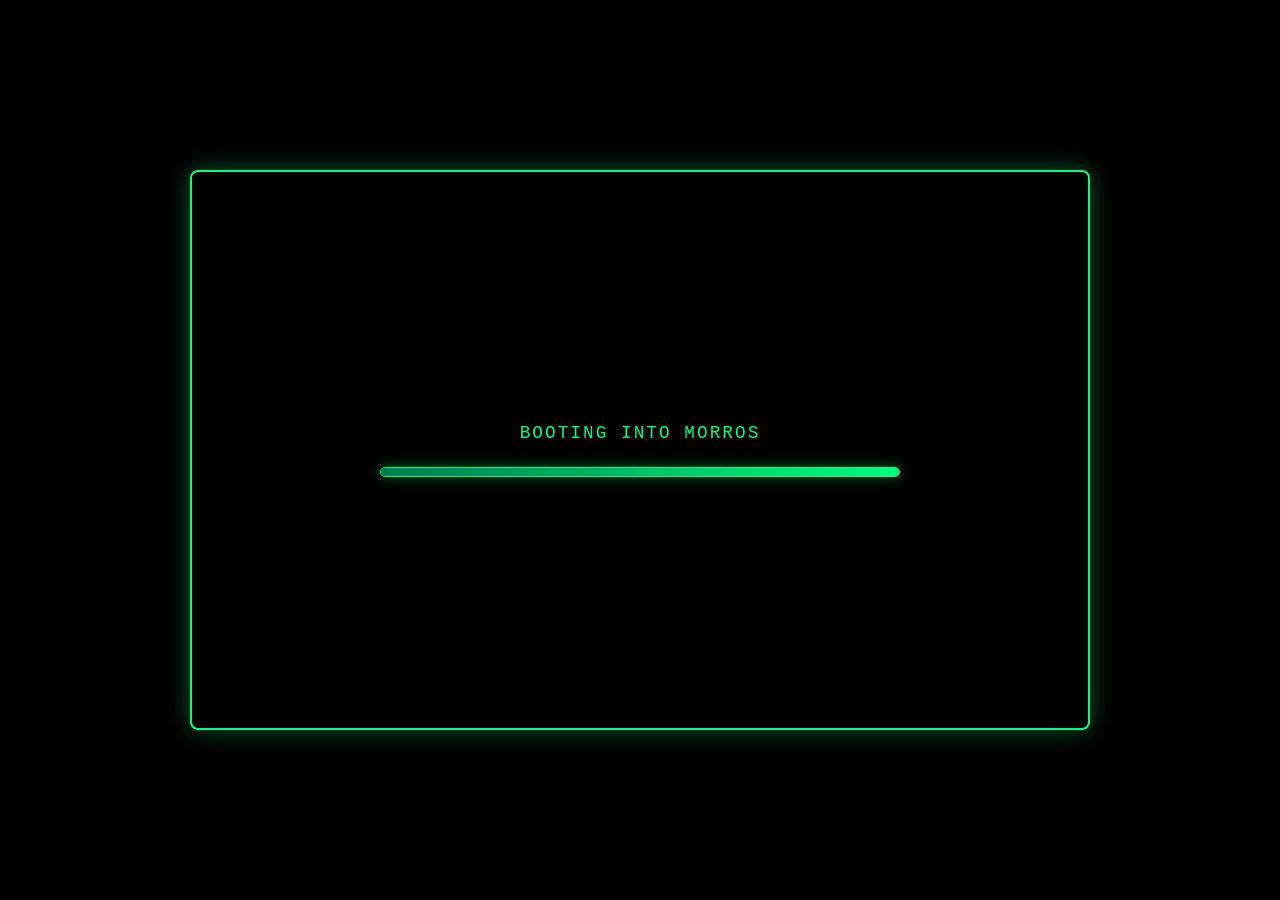
==== commit 8cce7535: "All bugs ironed out." ====
--- a/index.html
+++ b/index.html
@@ -4,6 +4,11 @@
     <meta charset="UTF-8" />
     <meta name="viewport" content="width=device-width, initial-scale=1" />
     <title>MorrOS</title>
+    <script>
+      if (new URLSearchParams(window.location.search).get("skipBoot") === "1") {
+        document.documentElement.classList.add("skip-boot");
+      }
+    </script>
     <link
       rel="stylesheet"
       href="https://cdnjs.cloudflare.com/ajax/libs/font-awesome/6.7.2/css/all.min.css"
@@ -55,7 +60,12 @@
                 MorrOS
               </button>
               <div class="dropdown-menu hidden" id="morros-menu" role="menu">
-                <button class="dropdown-item" type="button" role="menuitem">
+                <button
+                  class="dropdown-item"
+                  id="time-travel-trigger"
+                  type="button"
+                  role="menuitem"
+                >
                   1.21 Gigawatts
                 </button>
               </div>
@@ -785,6 +795,19 @@
       </div>
     </div>
 
+    <div class="time-travel-overlay hidden" id="time-travel-overlay" aria-hidden="true">
+      <video
+        class="time-travel-video"
+        id="time-travel-video"
+        preload="auto"
+        playsinline
+      >
+        <source src="images/flux_capacitor.mp4" type="video/mp4" />
+      </video>
+      <div class="time-travel-scanlines"></div>
+    </div>
+    <div class="time-travel-flash hidden" id="time-travel-flash" aria-hidden="true"></div>
+
     <script src="script.js"></script>
   </body>
 </html>
--- a/styles.css
+++ b/styles.css
@@ -21,6 +21,14 @@
   display: flex;
   align-items: center;
   justify-content: center;
+}
+
+html.skip-boot #boot-screen {
+  display: none !important;
+}
+
+html.skip-boot #desktop {
+  display: flex !important;
 }
 
 .screen {
@@ -238,6 +246,86 @@
   border-color: #7cffbf;
 }
 
+.desktop.time-travel-active .desktop-inner {
+  opacity: 0.5;
+  transform: scale(0.985);
+  filter: blur(1.5px) saturate(0.8);
+}
+
+.desktop-inner {
+  transition:
+    opacity 0.35s ease,
+    transform 0.35s ease,
+    filter 0.35s ease;
+}
+
+.time-travel-overlay {
+  position: fixed;
+  inset: 0;
+  z-index: 50;
+  display: flex;
+  align-items: center;
+  justify-content: center;
+  background:
+    radial-gradient(circle at center, rgba(0, 255, 127, 0.08), transparent 42%),
+    rgba(0, 0, 0, 0.38);
+  backdrop-filter: blur(2px);
+}
+
+.time-travel-video {
+  width: 100%;
+  height: 100%;
+  object-fit: contain;
+  opacity: 0.92;
+  filter:
+    saturate(1.1)
+    drop-shadow(0 0 18px rgba(0, 255, 127, 0.35));
+}
+
+.time-travel-scanlines {
+  position: absolute;
+  inset: 0;
+  pointer-events: none;
+  background:
+    linear-gradient(
+      to bottom,
+      rgba(0, 255, 127, 0.08) 0,
+      rgba(0, 255, 127, 0.08) 1px,
+      transparent 1px,
+      transparent 4px
+    );
+  mix-blend-mode: screen;
+  opacity: 0.35;
+}
+
+.time-travel-flash {
+  position: fixed;
+  inset: 0;
+  z-index: 60;
+  background:
+    radial-gradient(circle at center, #7cffbf 0%, #00ff7f 40%, #00a95a 100%);
+  opacity: 0;
+  pointer-events: none;
+}
+
+.time-travel-flash.active {
+  animation: timeTravelFlash 240ms ease-out forwards;
+}
+
+@keyframes timeTravelFlash {
+  0% {
+    opacity: 0;
+  }
+
+  35% {
+    opacity: 1;
+  }
+
+  100% {
+    opacity: 0;
+  }
+}
+
 .top-item {
   cursor: pointer;
   opacity: 0.8;
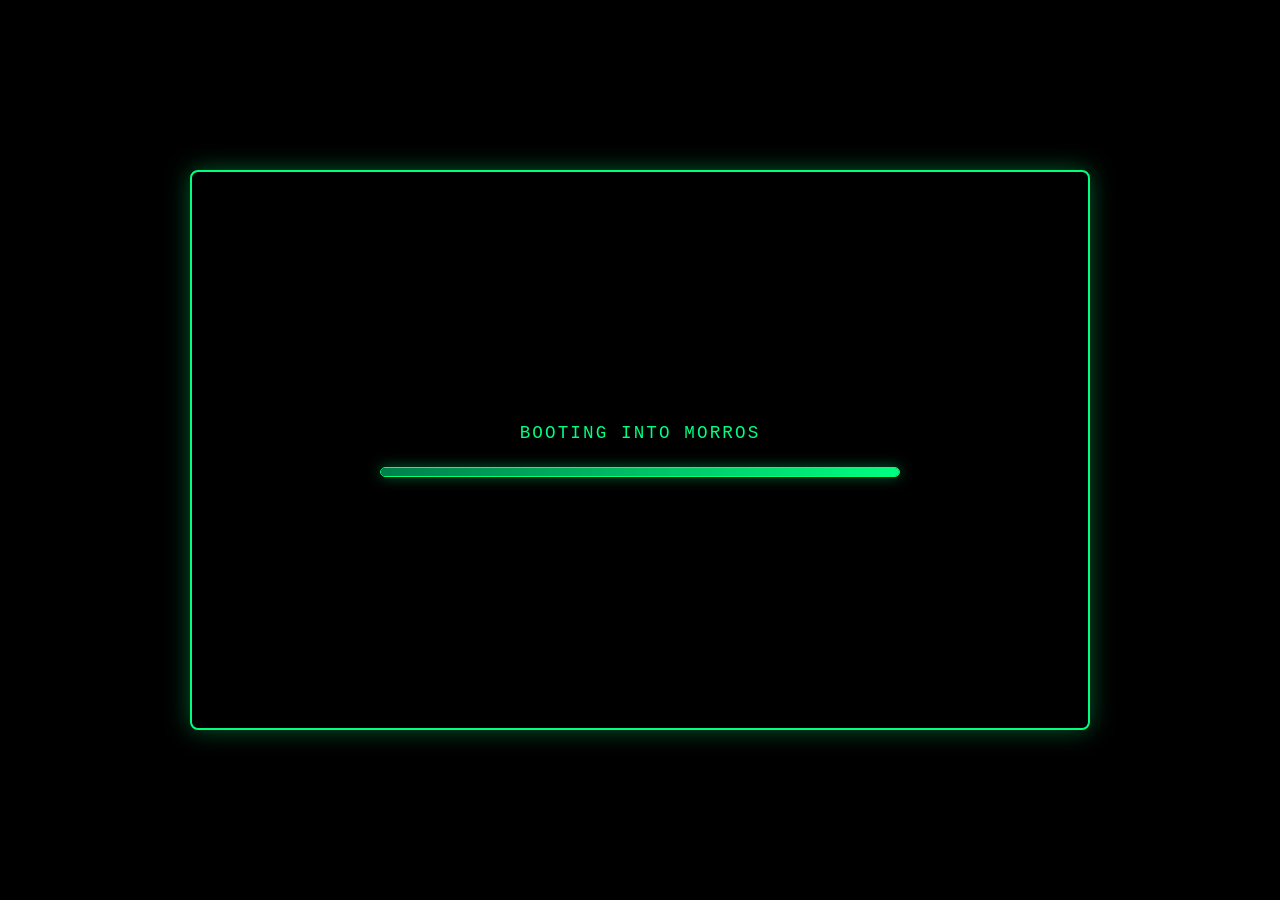
==== commit c1968016: "LinkedIn link updated to shorter, friendlier URL" ====
--- a/index.html
+++ b/index.html
@@ -91,7 +91,7 @@
                 <i class="fa-regular fa-envelope"></i>
               </a>
               <a
-                href="https://www.linkedin.com/in/jordan-morris-a26298294/"
+                href="https://www.linkedin.com/in/jordmorr/"
                 target="_blank"
                 rel="noopener"
                 class="top-icon"
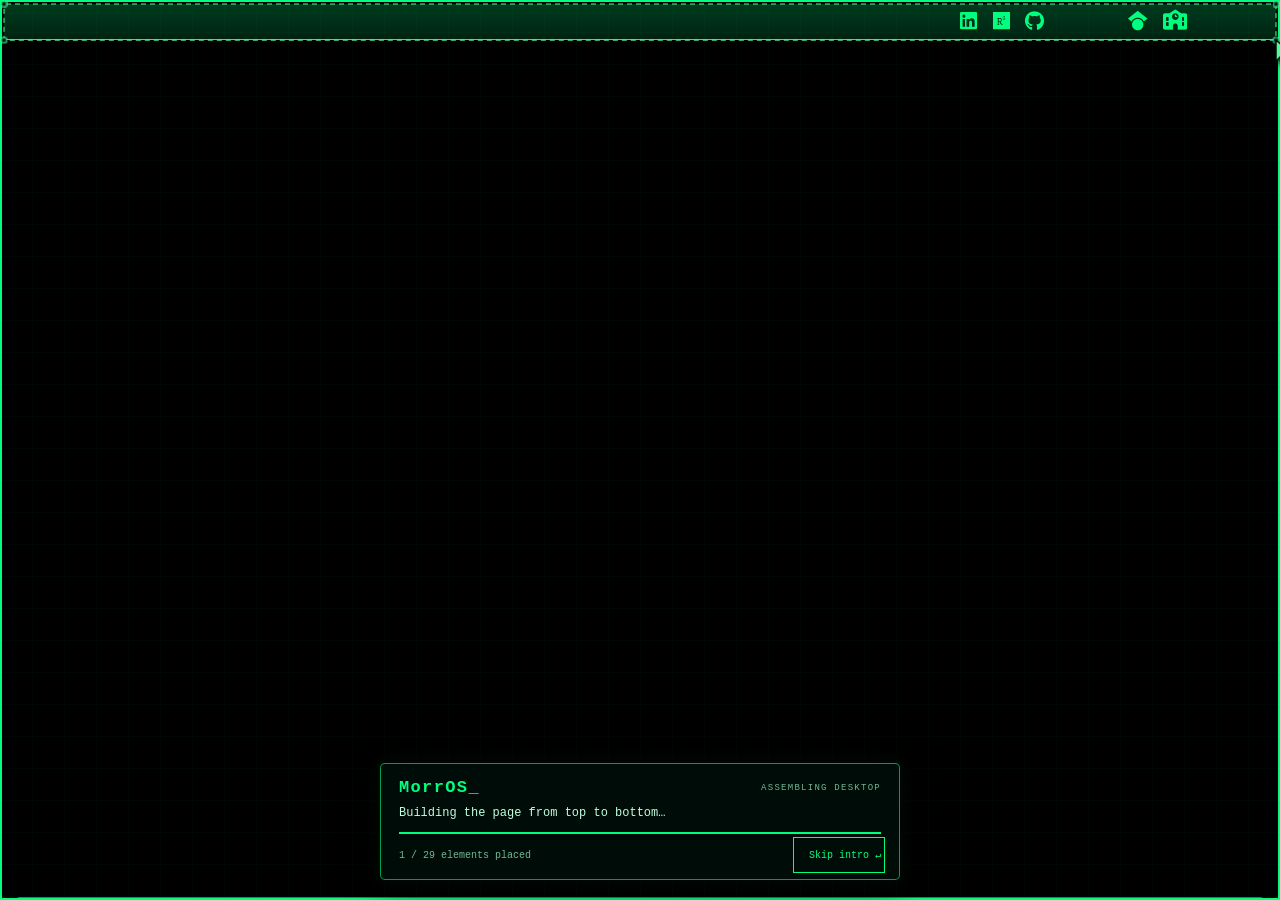
==== commit 8661079a: "Agentic Boot" ====
--- a/index.html
+++ b/index.html
@@ -5,8 +5,21 @@
     <meta name="viewport" content="width=device-width, initial-scale=1" />
     <title>MorrOS</title>
     <script>
-      if (new URLSearchParams(window.location.search).get("skipBoot") === "1") {
+      const bootParams = new URLSearchParams(window.location.search);
+      if (bootParams.get("skipBoot") === "1") {
         document.documentElement.classList.add("skip-boot");
+      } else if (!window.matchMedia("(prefers-reduced-motion: reduce)").matches) {
+        let bootSeen = false;
+        try {
+          bootSeen = localStorage.getItem("morros.boot.v1") === "complete";
+        } catch {}
+        if (!bootSeen || bootParams.get("boot") === "1") {
+          document.documentElement.classList.add("boot-pending");
+          // Reveal the page even if a startup script fails to load.
+          window.morrosBootFallback = setTimeout(() => {
+            document.documentElement.classList.remove("boot-pending");
+          }, 10000);
+        }
       }
     </script>
     <link
@@ -17,20 +30,28 @@
       referrerpolicy="no-referrer"
     />
     <link rel="stylesheet" href="styles.css" />
+    <link rel="stylesheet" href="boot.css" />
   </head>
   <body>
     <!-- Boot screen -->
-    <div class="screen" id="boot-screen">
-      <div class="screen-inner boot-inner">
-        <div class="boot-title">Booting into MorrOS</div>
-        <div class="boot-bar-outer">
-          <div class="boot-bar-inner"></div>
+    <div class="agent-boot hidden" id="boot-screen" role="region" aria-label="MorrOS startup">
+      <div class="boot-effects" id="boot-effects" aria-hidden="true"></div>
+      <div class="boot-hud">
+        <div class="boot-hud-heading">
+          <span class="boot-wordmark">MorrOS<span class="boot-blink">_</span></span>
+          <span class="boot-caption">ASSEMBLING DESKTOP</span>
+        </div>
+        <p id="boot-status">Preparing desktop…</p>
+        <div class="boot-progress" aria-hidden="true"><div id="boot-progress-fill"></div></div>
+        <div class="boot-hud-footer">
+          <span id="boot-counter">Preparing elements</span>
+          <button id="boot-skip" type="button">Skip intro <span aria-hidden="true">↵</span></button>
         </div>
       </div>
     </div>
 
     <!-- Desktop / “OS” -->
-    <div class="desktop hidden" id="desktop">
+    <div class="desktop" id="desktop">
       <div class="desktop-inner">
         <div class="modal-overlay hidden" id="welcome-modal">
           <article class="window modal-window">
@@ -60,6 +81,14 @@
                 MorrOS
               </button>
               <div class="dropdown-menu hidden" id="morros-menu" role="menu">
+                <button
+                  class="dropdown-item"
+                  id="boot-replay"
+                  type="button"
+                  role="menuitem"
+                >
+                  Reboot
+                </button>
                 <button
                   class="dropdown-item"
                   id="time-travel-trigger"
@@ -200,8 +229,8 @@
                   </div>
 
                   <div class="about-content">
-                    <p class="name-title"><strong>Dr. Jordan Morris</strong></p>
-                    <p>
+                    <p class="name-title" data-boot-label="Name"><strong>Dr. Jordan Morris</strong></p>
+                    <p data-boot-label="Professional roles">
                       <span class="highlight-role">AI Guru</span> |
                       <span class="highlight-role">ASIC Designer</span> |
                       <span class="highlight-role">Electronic Engineer</span> |
@@ -210,13 +239,13 @@
                       <span class="highlight-role">Full Stack</span>
                     </p>
 
-                    <p>
+                    <p data-boot-label="Location">
                       <span class="location">Bay Area, California, USA</span> •
                       Dual-National (British/Irish) with US Green Card (EB-1A
                       Visa)
                     </p>
 
-                    <p>
+                    <p data-boot-label="Engineering experience">
                       25+ years programming experience in various languages
                       (C/C++, Python, TypeScript) and 13+ years ASIC hardware
                       design (Cadence &amp; Synopsys flows, Calibre) mainly
@@ -225,21 +254,21 @@
                       physical modelling.
                     </p>
 
-                    <p>
+                    <p data-boot-label="AI research">
                       8+ years experience working in AI research, principally
                       focused on novel bitwise AI architectures.
                     </p>
 
-                    <p>
+                    <p data-boot-label="Web development">
                       I started web development by learning HTML using
                       Dreamweaver, LAMP stacks, Flash and ActionScript in my
                       teens and have remained up to date with the topic ever
                       since.
                     </p>
 
-                    <p>Currently in love with Agentic AI.</p>
-
-                    <p>
+                    <p data-boot-label="Current interests">Currently in love with Agentic AI.</p>
+
+                    <p data-boot-label="Contact details">
                       <strong>Contact:</strong>
                       <a href="mailto:jordan@jordanmorris.co.uk">
                         jordan@jordanmorris.co.uk
@@ -315,6 +344,22 @@
                 <p><strong class="section-title">Projects</strong></p>
                 <div class="projects-columns">
                   <div class="project-column">
+                    <a href="https://www.mercor.com/" target="_blank" rel="noopener">
+                      <img
+                        src="images/Mercor.svg"
+                        alt="Mercor Intelligence"
+                        class="project-logo project-logo-wide"
+                      />
+                    </a>
+                    <h3>
+                      <a href="https://www.mercor.com/" target="_blank" rel="noopener"
+                        >Mercor Intelligence</a
+                      >
+                    </h3>
+                    <p class="role">STEM Expert</p>
+                    <p class="date">May 2026 – Present</p>
+                  </div>
+                  <div class="project-column">
                     <a href="https://www.bitset.ai/" target="_blank">
                       <img
                         src="images/bitset.png"
@@ -328,7 +373,7 @@
                       >
                     </h3>
                     <p class="role">Founder and CTO</p>
-                    <p class="date">Aug 2024 – Jan 2026</p>
+                    <p class="date">Aug 2024 – Mar 2026</p>
                   </div>
                   <div class="project-column">
                     <a href="https://www.literal-labs.ai" target="_blank">
@@ -351,7 +396,7 @@
                       <img
                         src="images/POETS-logo.svg"
                         alt="POETS"
-                        class="project-logo"
+                        class="project-logo project-logo-poets"
                       />
                     </a>
                     <h3>
@@ -361,6 +406,38 @@
                     </h3>
                     <p class="role">Research Associate</p>
                     <p class="date">Aug 2019 – May 2023</p>
+                  </div>
+                  <div class="project-column">
+                    <a href="https://www.borgwarner.com/" target="_blank" rel="noopener">
+                      <img
+                        src="images/BorgWarner.svg"
+                        alt="BorgWarner"
+                        class="project-logo project-logo-wide project-logo-padded"
+                      />
+                    </a>
+                    <h3>
+                      <a href="https://www.borgwarner.com/" target="_blank" rel="noopener"
+                        >BorgWarner</a
+                      >
+                    </h3>
+                    <p class="role">Lead Engineer</p>
+                    <p class="date">Apr 2017 – Jun 2019</p>
+                  </div>
+                  <div class="project-column">
+                    <a href="https://www.arm.com/" target="_blank" rel="noopener">
+                      <img
+                        src="images/Arm_logo_2025.svg"
+                        alt="Arm"
+                        class="project-logo project-logo-wide project-logo-padded"
+                      />
+                    </a>
+                    <h3>
+                      <a href="https://www.arm.com/" target="_blank" rel="noopener"
+                        >Arm</a
+                      >
+                    </h3>
+                    <p class="role">Research Fellow</p>
+                    <p class="date">Aug 2013 – Jul 2016</p>
                   </div>
                 </div>
               </div>
@@ -808,6 +885,7 @@
     </div>
     <div class="time-travel-flash hidden" id="time-travel-flash" aria-hidden="true"></div>
 
+    <script src="boot.js"></script>
     <script src="script.js"></script>
   </body>
 </html>
--- a/styles.css
+++ b/styles.css
@@ -674,7 +674,7 @@
 }
 
 .project-column {
-  flex: 1;
+  flex: 1 1 calc((100% - 3.5rem) / 3);
   min-width: 240px;
   background: rgba(0, 40, 24, 0.35);
   border: 1px solid rgba(0, 255, 127, 0.25);
@@ -686,10 +686,26 @@
 .project-column img.project-logo {
   width: 100%;
   height: auto;
+  aspect-ratio: 596 / 260;
+  /* Crop empty canvas vertically while preserving the artwork's width. */
+  object-fit: cover;
+  background: #000;
   border-radius: 4px;
   border: 1px solid rgba(0, 255, 127, 0.4);
   box-shadow: 0 0 10px rgba(0, 255, 127, 0.2);
   margin-bottom: 1rem;
+}
+
+.project-column img.project-logo-wide {
+  object-fit: contain;
+}
+
+.project-column img.project-logo-poets {
+  object-position: center 25%;
+}
+
+.project-column img.project-logo-padded {
+  padding: 6%;
 }
 
 .project-column h3 {
--- a/boot.css
+++ b/boot.css
@@ -0,0 +1,190 @@
+/* Startup is a temporary presentation layer over the real desktop. */
+html.boot-pending #desktop {
+  visibility: hidden;
+}
+
+.agent-boot {
+  position: fixed;
+  inset: 0;
+  z-index: 50;
+  overflow: hidden;
+  pointer-events: none;
+}
+
+.agent-boot::before {
+  content: "";
+  position: absolute;
+  inset: 0;
+  background-image:
+    linear-gradient(rgba(0, 255, 127, 0.025) 1px, transparent 1px),
+    linear-gradient(90deg, rgba(0, 255, 127, 0.025) 1px, transparent 1px);
+  background-size: 32px 32px;
+}
+
+.boot-building:not(.boot-frame-ready) .desktop-inner {
+  border-color: transparent;
+  box-shadow: none;
+}
+
+.boot-building .windows-area {
+  overflow-y: hidden;
+}
+
+.boot-building .boot-piece-pending {
+  opacity: 0 !important;
+}
+
+.boot-effects,
+.boot-traces {
+  position: absolute;
+  inset: 0;
+  width: 100%;
+  height: 100%;
+  overflow: hidden;
+}
+
+.boot-trace {
+  fill: rgba(0, 255, 127, 0.045);
+  stroke-width: 1;
+  stroke-dasharray: 5 4;
+  vector-effect: non-scaling-stroke;
+  transform-origin: 0 0;
+}
+
+.boot-handle {
+  fill: #00170e;
+  stroke-width: 1;
+  vector-effect: non-scaling-stroke;
+  transform-origin: 0 0;
+}
+
+.boot-cursor {
+  position: absolute;
+  top: 0;
+  left: 0;
+  color: var(--agent-color);
+  will-change: transform;
+  filter: drop-shadow(0 2px 3px #000);
+}
+
+.boot-cursor svg {
+  display: block;
+  width: 22px;
+  height: 28px;
+  overflow: visible;
+  transform-origin: 2px 1px;
+}
+
+.boot-cursor-label {
+  opacity: 0;
+  position: absolute;
+  top: 24px;
+  left: 14px;
+  padding: 4px 7px;
+  border: 1px solid currentColor;
+  border-radius: 2px;
+  background: #00170e;
+  font-size: 10px;
+  line-height: 1.2;
+  font-weight: 600;
+  letter-spacing: 0.06em;
+  white-space: nowrap;
+  max-width: min(220px, calc(100vw - 48px));
+  overflow: hidden;
+  text-overflow: ellipsis;
+}
+
+.boot-hud {
+  position: absolute;
+  bottom: max(20px, env(safe-area-inset-bottom));
+  left: 50%;
+  width: min(520px, calc(100% - 28px));
+  padding: 14px 18px 10px;
+  transform: translateX(-50%);
+  border: 1px solid rgba(0, 255, 127, 0.6);
+  border-radius: 5px;
+  background: rgba(0, 13, 8, 0.97);
+  box-shadow: 0 0 36px #000, 0 0 18px rgba(0, 255, 127, 0.1);
+  color: #c0ffe0;
+  pointer-events: auto;
+}
+
+.boot-hud-heading,
+.boot-hud-footer {
+  display: flex;
+  align-items: center;
+  justify-content: space-between;
+  gap: 12px;
+}
+
+.boot-wordmark {
+  color: #00ff7f;
+  font-size: 17px;
+  font-weight: 700;
+  letter-spacing: 0.08em;
+}
+
+.boot-caption {
+  font-size: 9px;
+  letter-spacing: 0.14em;
+  color: #70b995;
+}
+
+.boot-blink {
+  animation: bootCaret 1s steps(2, jump-none) infinite;
+}
+
+#boot-status {
+  margin: 9px 0 12px;
+  font-size: 12px;
+}
+
+.boot-progress {
+  height: 2px;
+  background: #123c27;
+}
+
+#boot-progress-fill {
+  height: 100%;
+  width: 100%;
+  background: #00ff7f;
+  transform: scaleX(0);
+  transform-origin: left;
+}
+
+.boot-hud-footer {
+  margin-top: 7px;
+  font-size: 10px;
+  color: #70b995;
+}
+
+#boot-skip {
+  padding: 8px 0 8px 12px;
+  border: 0;
+  background: transparent;
+  color: #c0ffe0;
+  font: inherit;
+  cursor: pointer;
+}
+
+#boot-skip:hover,
+#boot-skip:focus-visible {
+  color: #00ff7f;
+  outline: 1px solid #00ff7f;
+  outline-offset: 3px;
+}
+
+@keyframes bootCaret {
+  to { opacity: 0; }
+}
+
+@media (max-width: 700px) {
+  .boot-cursor svg { width: 18px; height: 23px; }
+  .boot-cursor-label { font-size: 8px; padding: 3px 5px; top: 20px; left: 10px; }
+  .boot-hud { padding: 12px 14px 6px; bottom: max(12px, env(safe-area-inset-bottom)); }
+  .boot-caption { font-size: 8px; letter-spacing: 0.07em; }
+}
+
+@media (prefers-reduced-motion: reduce) {
+  .boot-blink { animation: none; }
+}
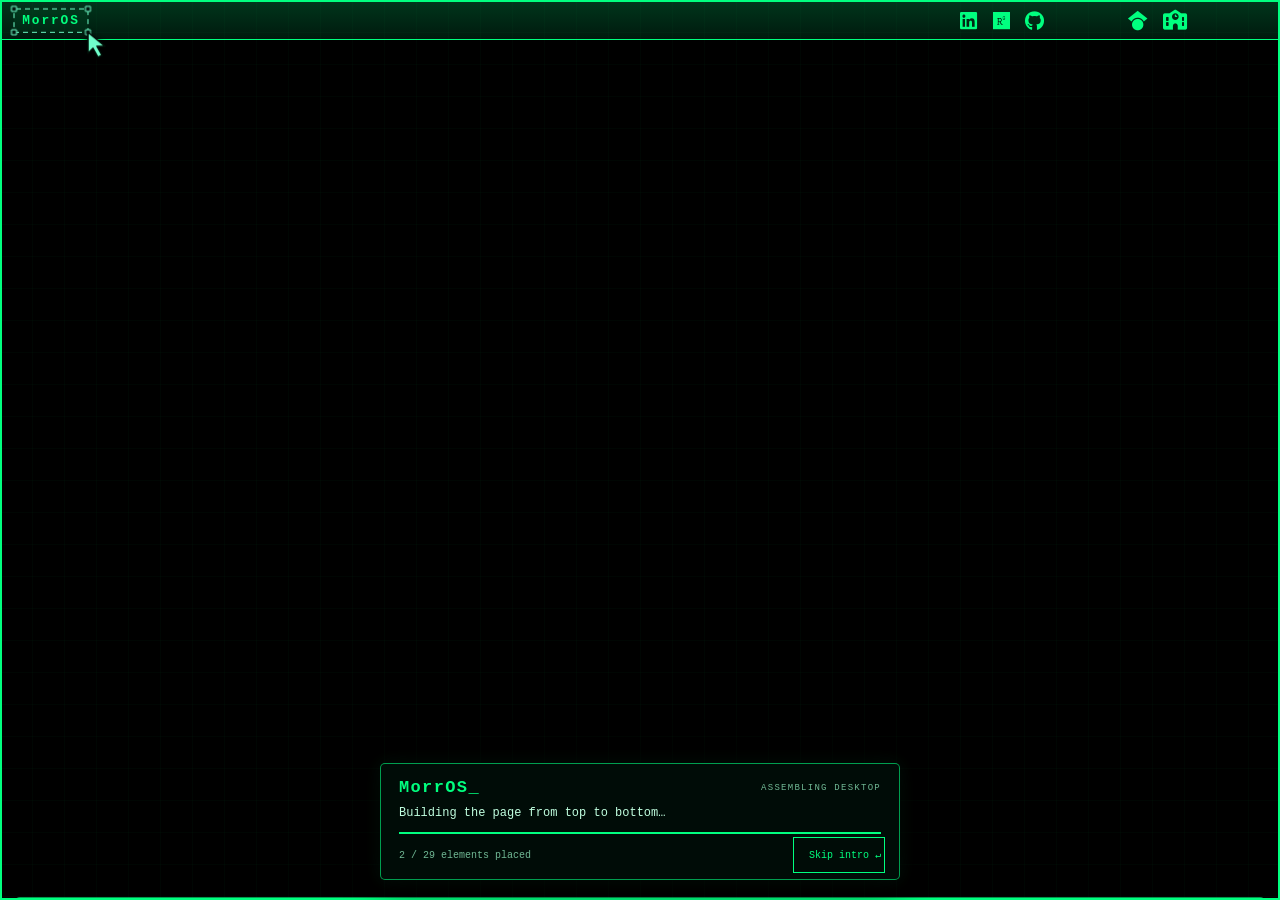
==== commit 6d4e9099: "Dialog box removed." ====
--- a/index.html
+++ b/index.html
@@ -53,20 +53,6 @@
     <!-- Desktop / “OS” -->
     <div class="desktop" id="desktop">
       <div class="desktop-inner">
-        <div class="modal-overlay hidden" id="welcome-modal">
-          <article class="window modal-window">
-            <header class="window-header">
-              <span>WELCOME</span>
-            </header>
-            <div class="window-body">
-              <p>Welcome to MorrOS</p>
-              <p>Home of polymath Dr. Jordan Morris</p>
-              <p>Please feel free to explore</p>
-              <button class="modal-ok" id="welcome-ok">OK</button>
-            </div>
-          </article>
-        </div>
-
         <header class="top-bar">
           <div class="top-bar-left">
             <div class="menu-dropdown">
--- a/styles.css
+++ b/styles.css
@@ -116,54 +116,6 @@
   flex-direction: column;
   overflow: hidden;
   background: rgba(0, 0, 0, 0.92);
-}
-
-.modal-overlay {
-  position: absolute;
-  inset: 0;
-  display: flex;
-  align-items: center;
-  justify-content: center;
-  background: rgba(0, 0, 0, 0.65);
-  z-index: 20;
-}
-
-.modal-window {
-  height: auto !important;
-  min-height: 0 !important;
-  max-height: 85vh;
-  width: 100%;
-  max-width: 380px;
-}
-
-.modal-window .window-body {
-  text-align: center;
-  gap: 0.6rem;
-  flex: none;
-}
-
-.modal-ok {
-  margin-top: 0.8rem;
-  background-color: #00ff7f;
-  color: #000;
-  border: 2px solid #00ff7f;
-  padding: 0.45rem 1.5rem;
-  font-family: inherit;
-  font-size: 0.95rem;
-  font-weight: 600;
-  cursor: pointer;
-  transition: all 0.25s ease;
-  border-radius: 4px;
-  text-transform: uppercase;
-  letter-spacing: 0.05em;
-}
-
-.modal-ok:hover {
-  background-color: #7cffbf;
-  color: #001a0e;
-  border-color: #7cffbf;
-  box-shadow: 0 0 12px rgba(0, 255, 127, 0.6);
-  transform: translateY(-1px);
 }
 
 .top-bar {
